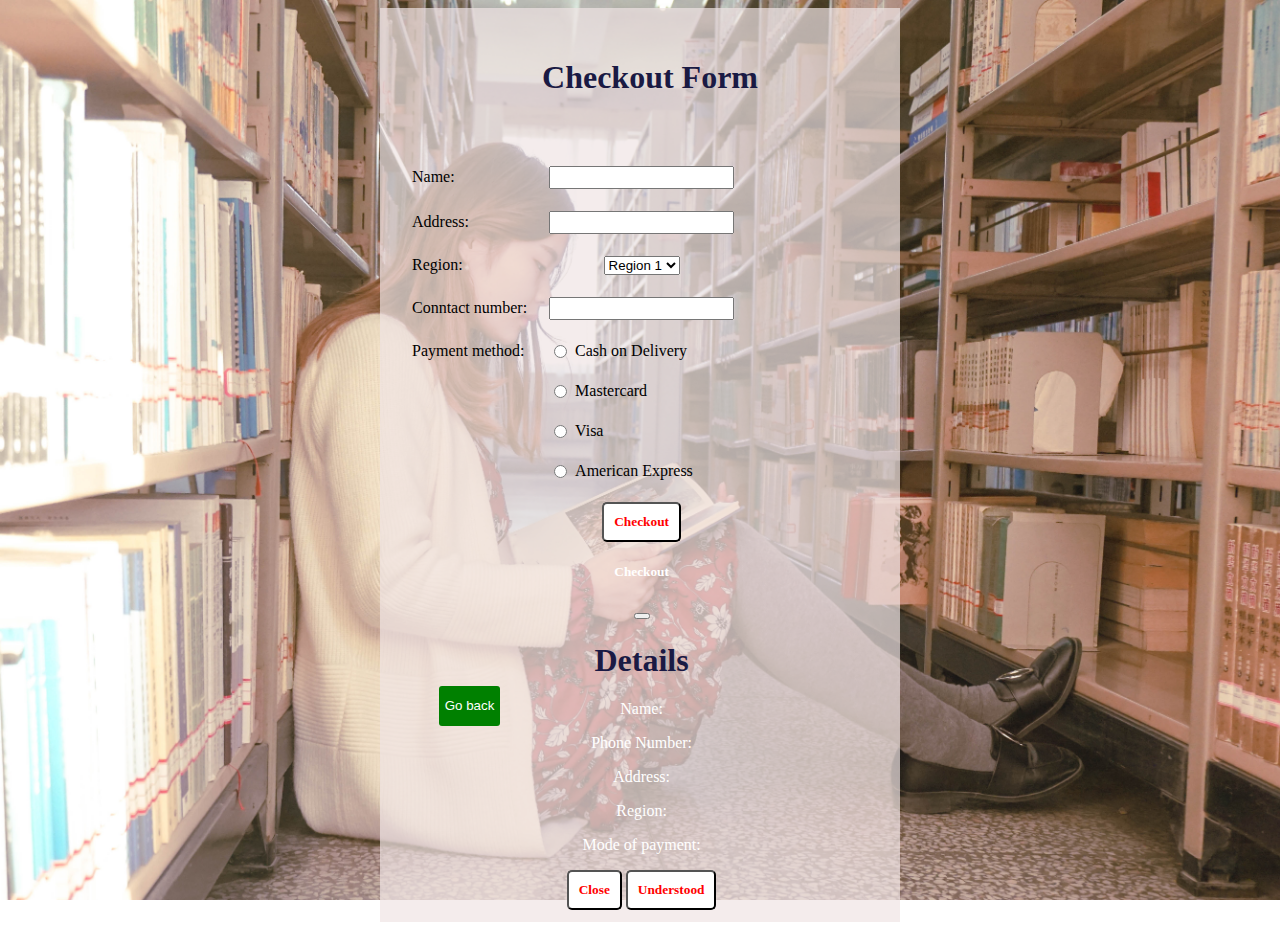
==== index.html @ a45dbb79 "Add files via upload" ====
<!DOCTYPE html>
<html lang="en">

<head>
  <meta charset="UTF-8">
  <meta http-equiv="X-UA-Compatible" content="IE=edge">
  <meta name="viewport" content="width=device-width, initial-scale=1.0">
  <link rel="stylesheet" href="style2.css">
  <link href="https://cdn.jsdelivr.net/npm/bootstrap@5.0.2/dist/css/bootstrap.min.css" rel="stylesheet" integrity="sha384-EVSTQN3/azprG1Anm3QDgpJLIm9Nao0Yz1ztcQTwFspd3yD65VohhpuuCOmLASjC" crossorigin="anonymous">
  <title>Lazaro_B12Exercise2B.html</title>
</head>

<body>
  <script src="https://cdn.jsdelivr.net/npm/bootstrap@5.0.2/dist/js/bootstrap.bundle.min.js" integrity="sha384-MrcW6ZMFYlzcLA8Nl+NtUVF0sA7MsXsP1UyJoMp4YLEuNSfAP+JcXn/tWtIaxVXM" crossorigin="anonymous"></script>



  <div class="container">
    <div class="col-lg-4 mx-auto">
      <div class="title">
        <h1>Checkout Form</h1><br>
      </div>

    <div class="checkout">
      <table>
        <tr>
          <td class="tr-content">Name:</td>
          <td>
            <input type="text" class="fillup" id="fname">
          </td>
        </tr>
        <tr>
          <td class="tr-content">Address:</td>
          <td>
            <input type="text" class="fillup" id="address">
          </td>
        </tr>
        <tr>
          <td class="tr-content">Region:</td>
          <td>
            <form action="" id="select">
            <select name="device" id="RegionName" onchange="selectRegion()">
              <option value="r1" id="reg1">Region 1</option>
              <option value="r2" id="reg2">ARMM</option>
              <option value="r2" id="reg3">NCR</option>
              <option value="r4" id="reg4">CAR</option>
            </select>
          </form>
          </td>
        </tr>
        <tr>
          <td class="tr-content">Conntact number:</td>
          <td colspan="4">
            <input type="number" class="fillup" id="cellNum">
          </td>
        </tr>

        </tr>
        <tr>
          <td class="tr-content">Payment method:</td>
          <td>

            <input type="radio" name="payment" id="COD" class="Payment" onclick="getRadio('COD')">
            <label for="COD">Cash on Delivery</label>

          </td>
        </tr>
        <tr>
          <td></td>
          <td>

            <input type="radio" name="payment" id="Master" class="Payment" onclick="getRadio('Mastercard')">
            <label for="master">Mastercard</label>
          </td>
        </tr>
        <tr class="tr-content">
          <td></td>
          <td>
            <input type="radio" name="payment" id="visa" class="Payment" onclick="getRadio('Visa')">
            <label for="visa">Visa</label>
          </td>
        </tr>
        <tr>
          <td></td>
          <td>
            <input type="radio" name="payment" id="Amex" class="Payment" onclick="getRadio()">
            <label for="amex">American Express</label>
          </td>
        <tr class="tr-content">
          <td>
            <form action="Lastname_B12Exercise2A.html">
              <button class="placebtn">Go back</button>
            </form>
          </td>
          <td>
            <!-- Button trigger modal -->
            <button type="button" class="btn btn-success" data-bs-toggle="modal" data-bs-target="#staticBackdrop" onclick="getForm()">
              Checkout
            </button>

            <!-- Modal -->
            <div class="modal fade" id="staticBackdrop" data-bs-backdrop="static" data-bs-keyboard="false" tabindex="-1" aria-labelledby="staticBackdropLabel" aria-hidden="true">
              <div class="modal-dialog">
                <div class="modal-content">
                  <div class="modal-header">
                    <h5 class="modal-title" id="staticBackdropLabel">Checkout</h5>
                    <button type="button" class="btn-close" data-bs-dismiss="modal" aria-label="Close"></button>
                  </div>
                  <div class="modal-body">
                    <h1>Details</h1>

                    <p>Name:  <span id="name"></span></p>
                    <p>Phone Number:  <span id="cellphone"></span></p>
                    <p>Address: <span id="Address"></span></p>
                    <p>Region: <span id="region"></span></p>
                    <p>Mode of payment:  <span id="mop"></span></p>

                  </div>
                  <div class="modal-footer">
                    <button type="button" class="btn btn-secondary" data-bs-dismiss="modal">Close</button>
                    <button type="button" class="btn btn-primary">Understood</button>
                  </div>
                </div>
              </div>
            </div>
          </td>

        </tr><br>



      </table>
    </div>
  </div>
  </div>


  <script>
    function getForm() {
      let cp = document.getElementById('cellNum').value;
      let fullName = document.getElementById('fname').value;
      let add = document.getElementById('address').value;


      document.getElementById('cellphone').innerHTML = cp;
      document.getElementById('name').innerHTML = fullName;
      document.getElementById('Address').innerHTML = add;
    }

    function getRadio(CODMastercardVisaAmex) {
      document.getElementById('mop').innerHTML = CODMastercardVisaAmex;
    }

    function selectRegion() {
        var regionSelect = document.getElementById('region').innerHTML = 
          (select.RegionName[select.RegionName.selectedIndex].text)
          

       
    }
  </script>

</body>

</html>
---- style2.css ----
body{
    background-image: url(bg2.jpg);
    background-size: cover;
    background-attachment: fixed;
    }

h1{
    text-align: center;
    font-family: poppins;
    color: rgb(26, 26, 68);
}

.online1{
    color: green;
    background-color: red;
}

.online2{
    color: red;
    background-color: green;
}

th, td{
    text-align: center;
    font-family: roboto, montserrat;
    color: white;
    padding: 10px;
}

thead{
    padding-top: 50px;
}

.content{
    background-color: rgba(0, 0, 0, .5);
    width: 850px;
    margin: auto ;
}

.container{
    width: 500px;
    margin: auto ;
    padding-left: 20px;
    background-color: rgba(240, 228, 228, 0.7);
}
.btn{
    border-radius: 5px;
    padding: 10px;
    background-color: white;
    color: red;
    font-family: montserrat, roboto;
    font-weight: bolder;
}

.btn-checkout{
    border-radius: 5px;
    padding: 10px;
    background-color: red;
    color: white;
}

.btn-checkout:hover{
    color: black;
    background-color: white;
    border: 2px solid red;
}

.btn:hover{
    background-color: rgb(37, 37, 35);
    color: beige;
}

.searchbtn{
    width: 12%;
    margin-left: 10px;
    height: 24px;
}

.filter{
    padding: auto 10px;
    margin-left: 10px;
    text-align: center;
}

i{
    size: 5px;
    padding-right: 3px;
}

#searchbar{
    width: 50%;
    height: 20px;
    border-radius: 5px;
}

#filter{
    width: 13%;
    height: 23px;
}

.tr-content{
    text-align: left;
    color: black;
}

#device{
    float: left;
    height: 24px;
    border-radius: 3px;
}

.Payment{
    float: left;
    text-align: left;
}

label{
    float: left;
    padding-left: 5px;
    color: black;
}

.title{
    padding-top: 30px;
    font-family: Poppins, montserrat, roboto;
}

.fillup{
    border-radius: 3px solid aqua;
    
    height: 17px;
}

.placebtn{
    height: 40px;
    background-color: green;
    color: white;
    border: none;
    border-radius: 3px;
}

.placebtn:hover{
    background-color: aliceblue;
    color: green;
    border: none;
    transition: 400ms ease;
}

.fi-padding{
    padding: auto;
}
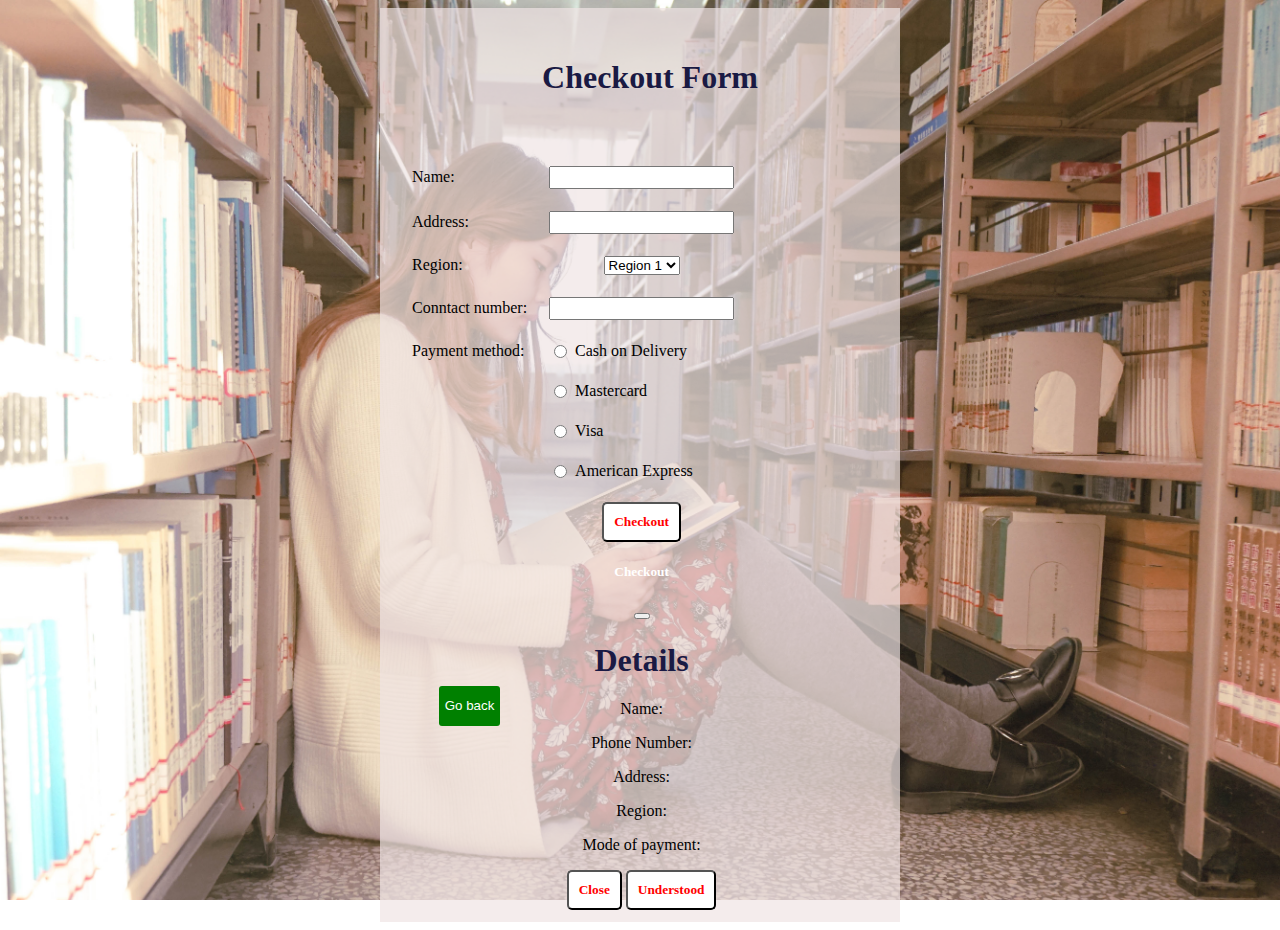
==== commit f319dcb2: "Update index.html" ====
--- a/index.html
+++ b/index.html
@@ -8,6 +8,17 @@
   <link rel="stylesheet" href="style2.css">
   <link href="https://cdn.jsdelivr.net/npm/bootstrap@5.0.2/dist/css/bootstrap.min.css" rel="stylesheet" integrity="sha384-EVSTQN3/azprG1Anm3QDgpJLIm9Nao0Yz1ztcQTwFspd3yD65VohhpuuCOmLASjC" crossorigin="anonymous">
   <title>Lazaro_B12Exercise2B.html</title>
+  
+  <style>
+  .modal-body p {
+    color: black;
+  }
+
+  .modal-body span {
+    color: green;
+  }
+</style>
+  
 </head>
 
 <body>
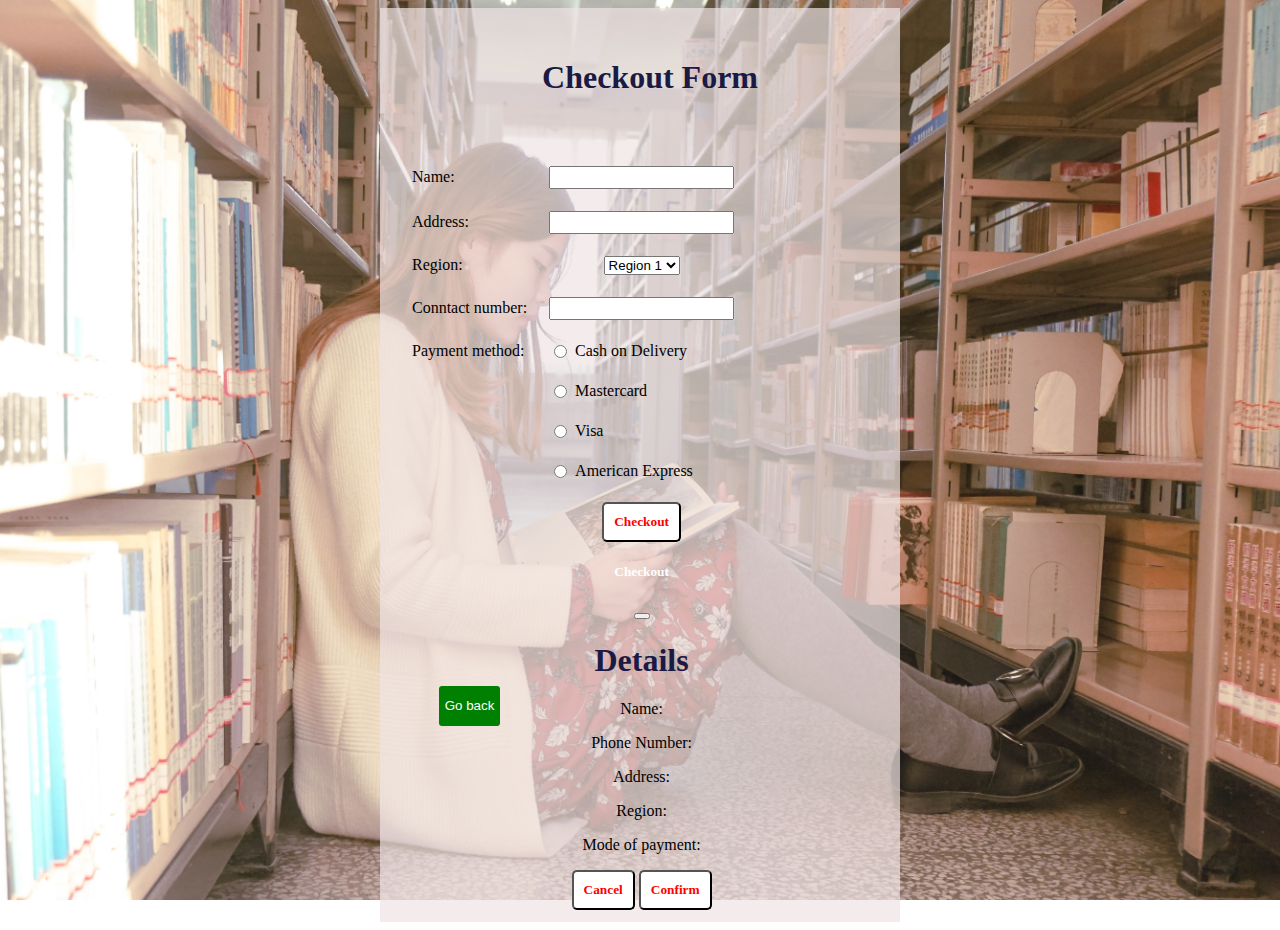
==== commit ae8c47d5: "Update index.html" ====
--- a/index.html
+++ b/index.html
@@ -128,8 +128,8 @@
 
                   </div>
                   <div class="modal-footer">
-                    <button type="button" class="btn btn-secondary" data-bs-dismiss="modal">Close</button>
-                    <button type="button" class="btn btn-primary">Understood</button>
+                    <button type="button" class="btn btn-secondary" data-bs-dismiss="modal">Cancel</button>
+                    <button type="button" class="btn btn-primary">Confirm</button>
                   </div>
                 </div>
               </div>
